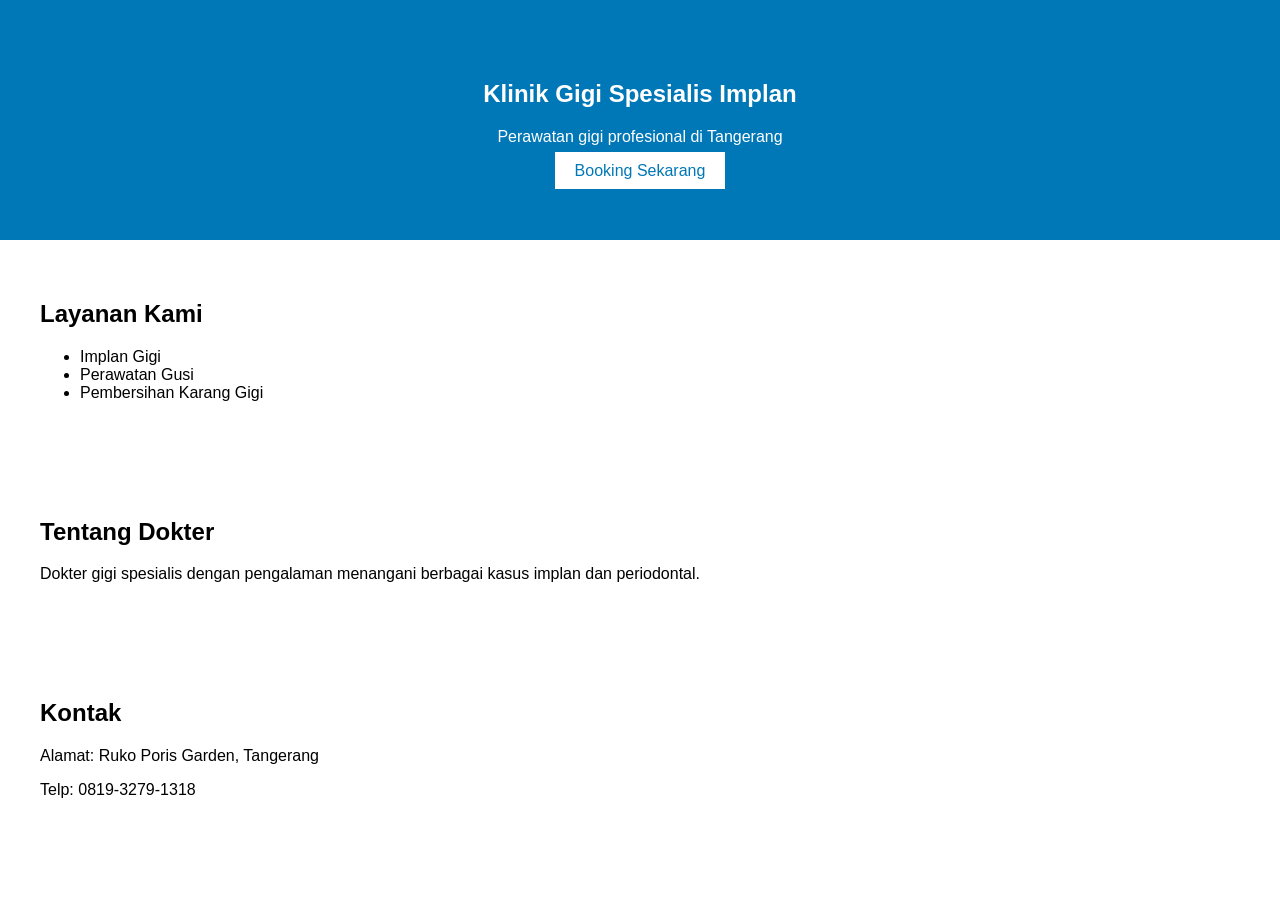
==== index.html @ 265c971c "Add files via upload" ====
<!DOCTYPE html>
<html lang="id">
<head>
  <meta charset="UTF-8">
  <title>Klinik Gigi Septrianto</title>
  <link rel="stylesheet" href="style.css">
</head>
<body>

  <!-- HERO -->
  <section class="hero">
    <h1>Klinik Gigi Spesialis Implan</h1>
    <p>Perawatan gigi profesional di Tangerang</p>
    <a href="https://wa.me/6281932791318" class="btn">Booking Sekarang</a>
  </section>

  <!-- LAYANAN -->
  <section class="services">
    <h2>Layanan Kami</h2>
    <ul>
      <li>Implan Gigi</li>
      <li>Perawatan Gusi</li>
      <li>Pembersihan Karang Gigi</li>
    </ul>
  </section>

  <!-- TENTANG -->
  <section class="about">
    <h2>Tentang Dokter</h2>
    <p>Dokter gigi spesialis dengan pengalaman menangani berbagai kasus implan dan periodontal.</p>
  </section>

  <!-- KONTAK -->
  <section class="contact">
    <h2>Kontak</h2>
    <p>Alamat: Ruko Poris Garden, Tangerang</p>
    <p>Telp: 0819-3279-1318</p>
  </section>

</body>
</html>
---- style.css ----
body {
  font-family: Arial;
  margin: 0;
}

.hero {
  background: #0077b6;
  color: white;
  padding: 60px;
  text-align: center;
}

.btn {
  background: white;
  color: #0077b6;
  padding: 10px 20px;
  text-decoration: none;
}

.services, .about, .contact {
  padding: 40px;
}
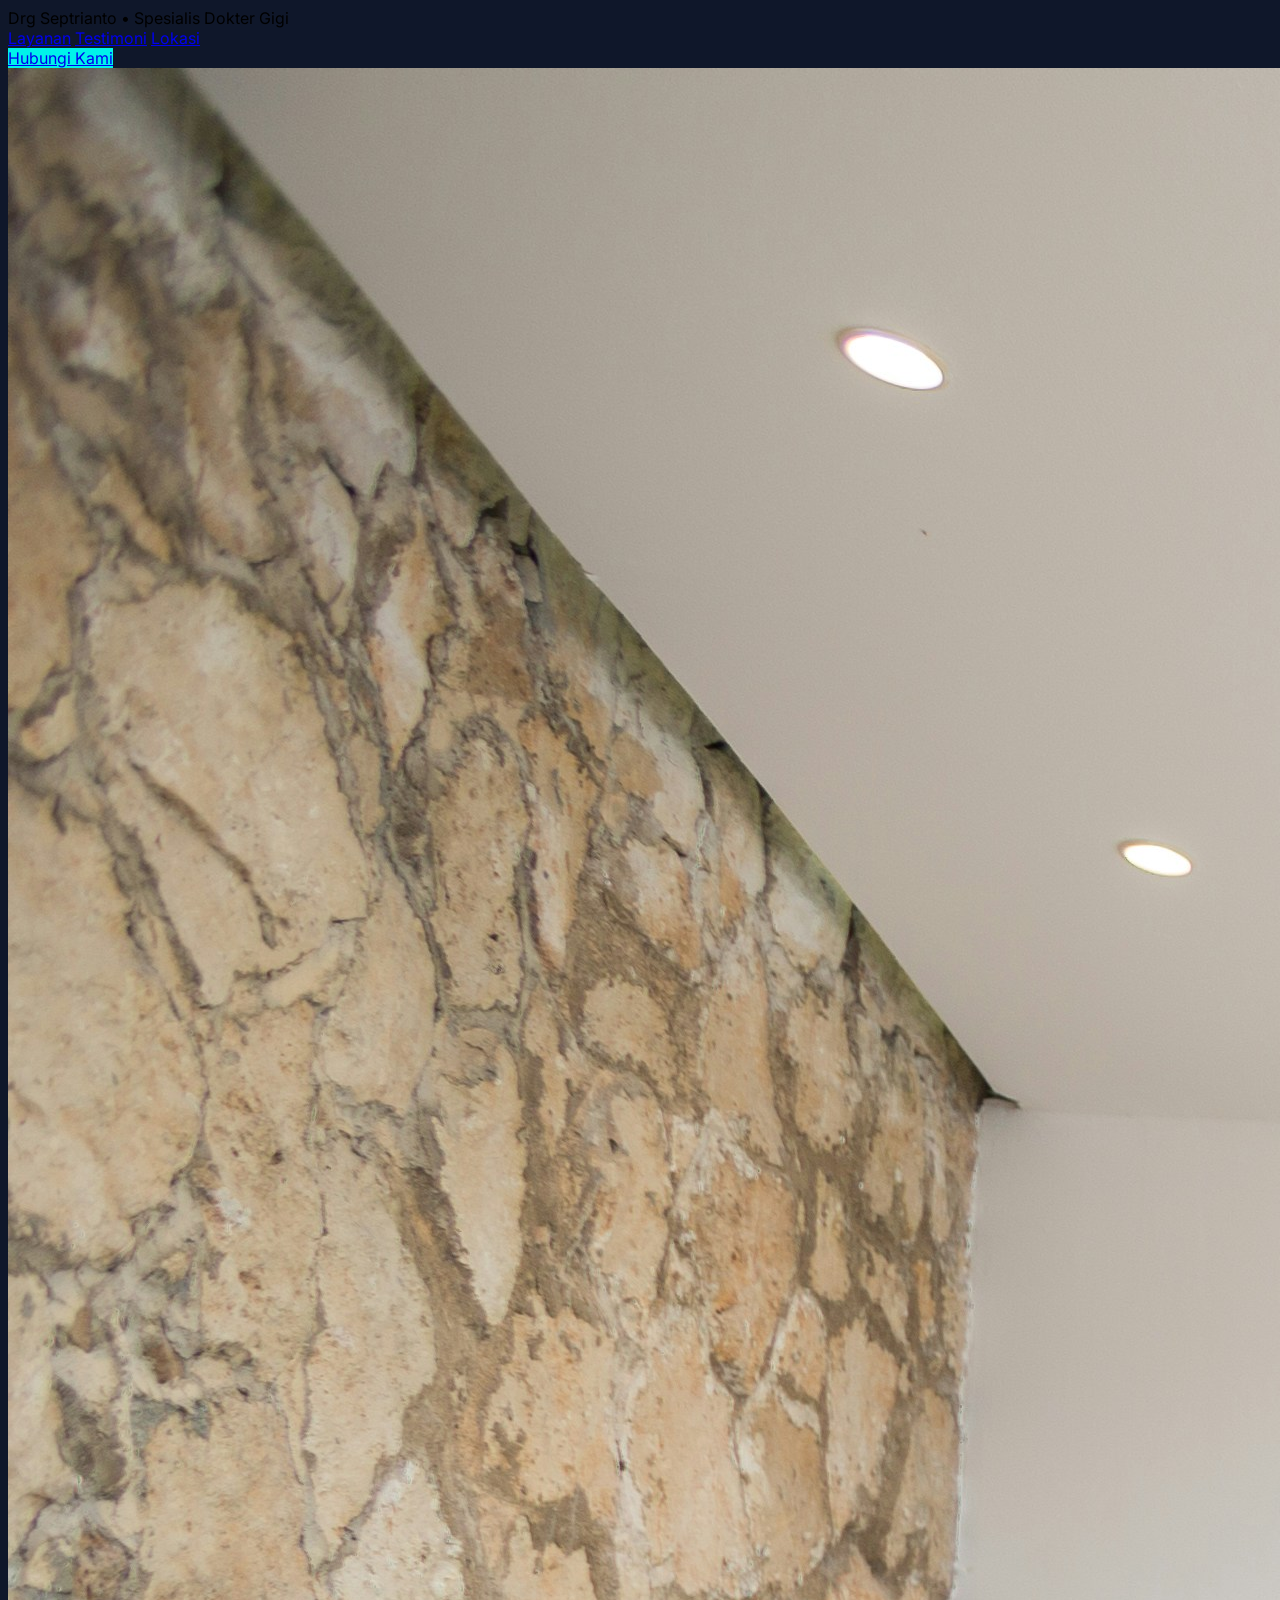
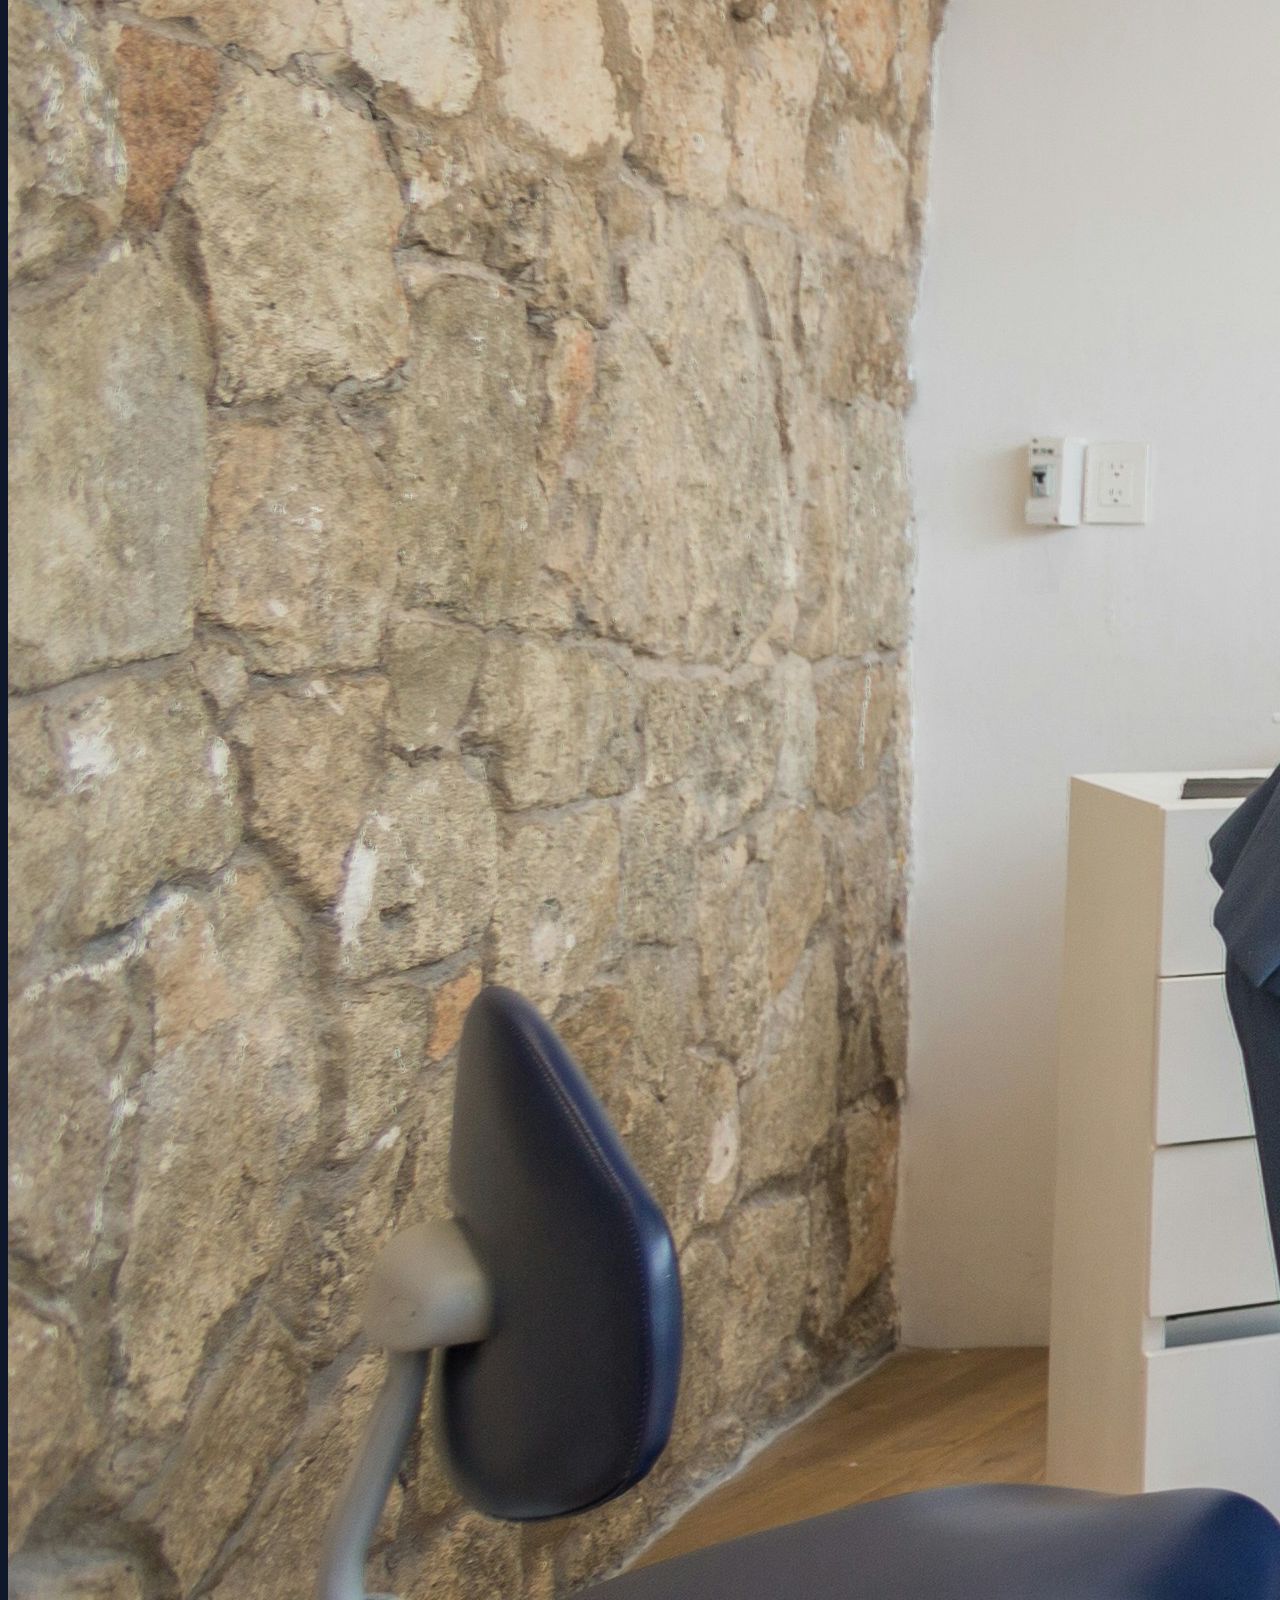
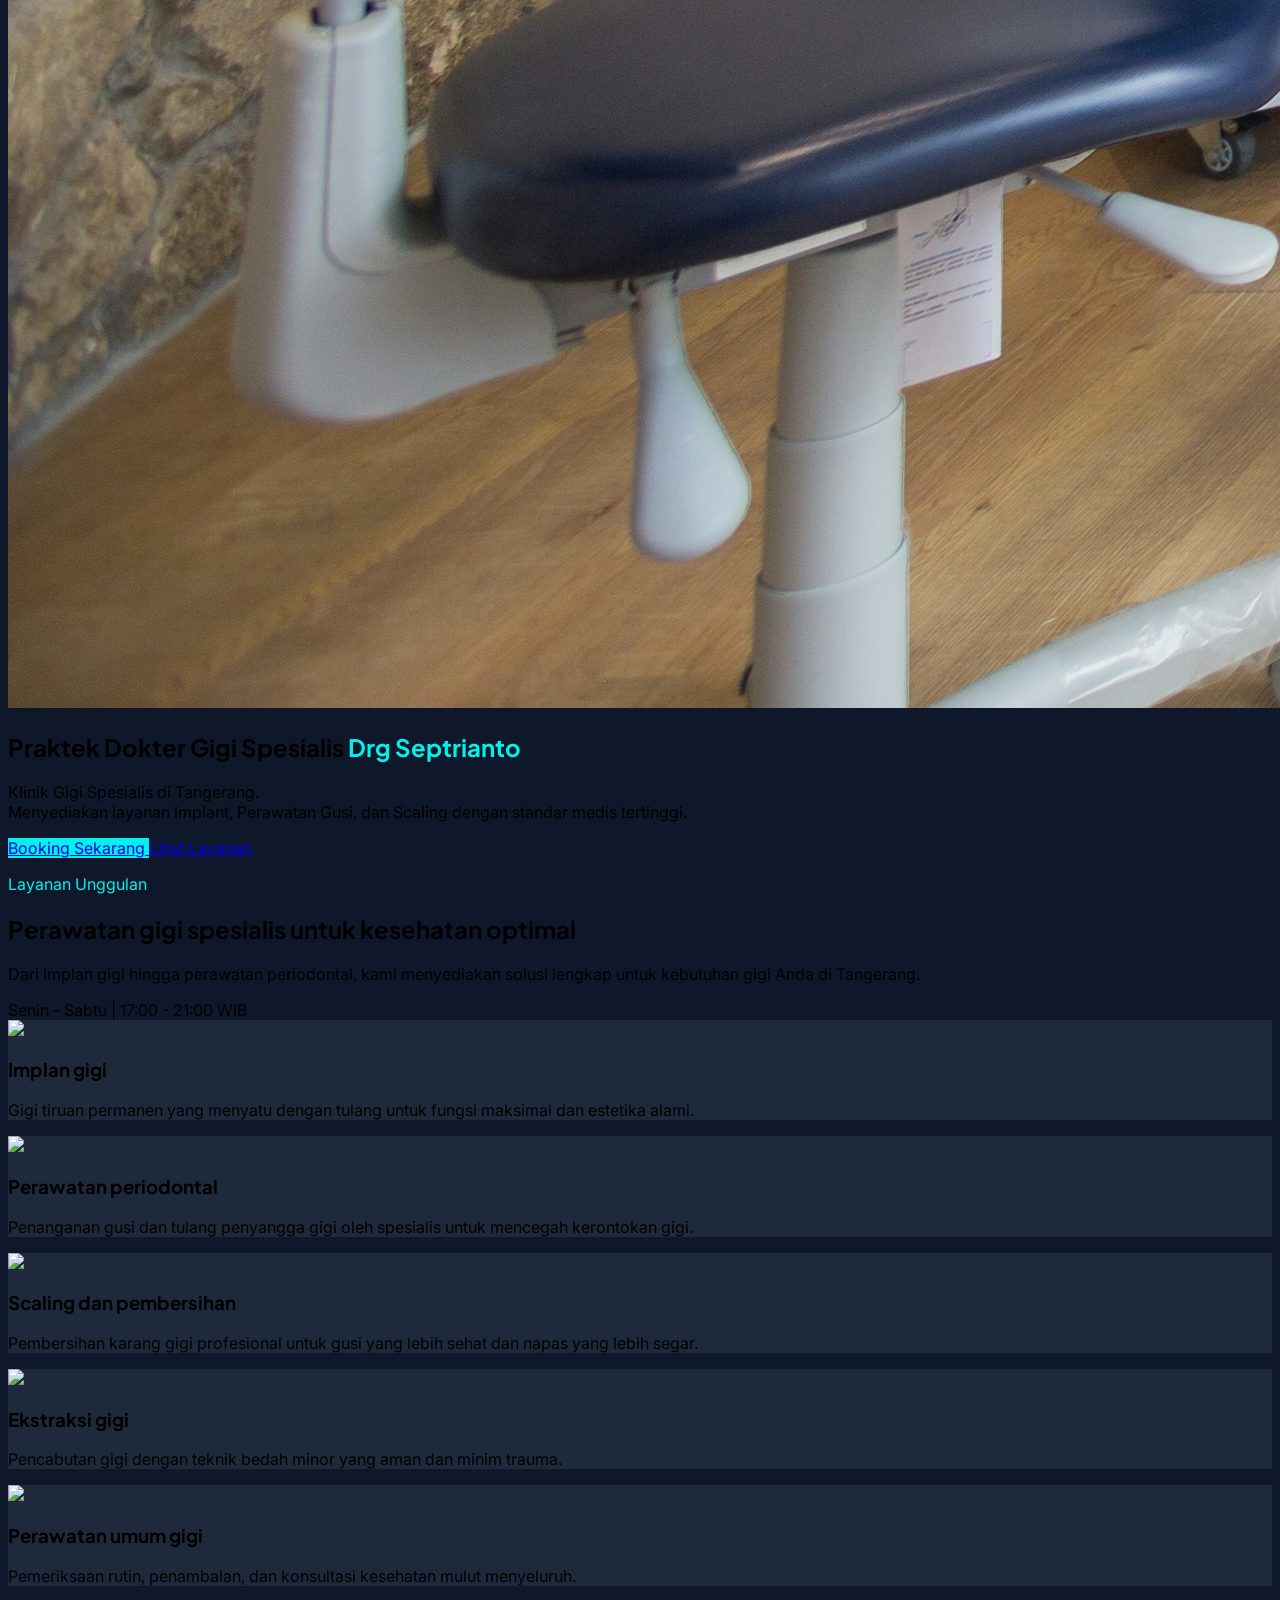
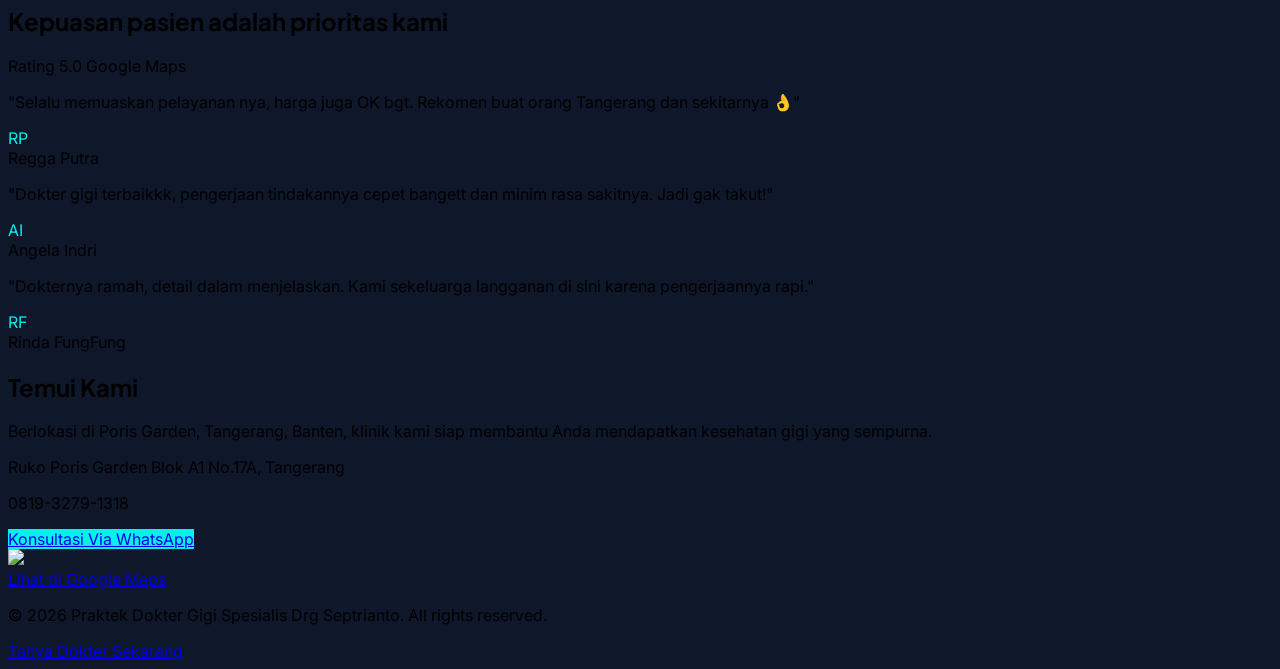
==== commit d315366a: "Add files via upload" ====
--- a/index.html
+++ b/index.html
@@ -1,41 +1,243 @@
 <!DOCTYPE html>
-<html lang="id">
+<html lang="id" class="scroll-smooth">
 <head>
-  <meta charset="UTF-8">
-  <title>Klinik Gigi Septrianto</title>
-  <link rel="stylesheet" href="style.css">
+    <meta charset="UTF-8">
+    <meta name="viewport" content="width=device-width, initial-scale=1.0">
+    <title>Drg. Septrianto - Spesialis Dokter Gigi Tangerang</title>
+    
+    <link href="https://fonts.googleapis.com/css2?family=Plus+Jakarta+Sans:wght@400;600;700;800&family=Inter:wght@400;500&display=swap" rel="stylesheet">
+    
+    <script src="https://cdn.tailwindcss.com"></script>
+    
+    <script src="https://unpkg.com/lucide@latest"></script>
+
+    <style>
+        body { font-family: 'Inter', sans-serif; background-color: #0f172a; }
+        h1, h2, h3 { font-family: 'Plus Jakarta Sans', sans-serif; }
+        
+        .text-accent { color: #00f2ea; }
+        .bg-accent { background-color: #00f2ea; }
+        
+        .hero-overlay {
+            background: linear-gradient(to bottom, rgba(15, 23, 42, 0.3), rgba(15, 23, 42, 0.9));
+        }
+
+        .service-card {
+            background-color: #1e293b;
+            transition: all 0.3s ease;
+        }
+        .service-card:hover {
+            transform: translateY(-8px);
+            border-color: #00f2ea;
+        }
+    </style>
 </head>
-<body>
-
-  <!-- HERO -->
-  <section class="hero">
-    <h1>Klinik Gigi Spesialis Implan</h1>
-    <p>Perawatan gigi profesional di Tangerang</p>
-    <a href="https://wa.me/6281932791318" class="btn">Booking Sekarang</a>
-  </section>
-
-  <!-- LAYANAN -->
-  <section class="services">
-    <h2>Layanan Kami</h2>
-    <ul>
-      <li>Implan Gigi</li>
-      <li>Perawatan Gusi</li>
-      <li>Pembersihan Karang Gigi</li>
-    </ul>
-  </section>
-
-  <!-- TENTANG -->
-  <section class="about">
-    <h2>Tentang Dokter</h2>
-    <p>Dokter gigi spesialis dengan pengalaman menangani berbagai kasus implan dan periodontal.</p>
-  </section>
-
-  <!-- KONTAK -->
-  <section class="contact">
-    <h2>Kontak</h2>
-    <p>Alamat: Ruko Poris Garden, Tangerang</p>
-    <p>Telp: 0819-3279-1318</p>
-  </section>
-
+<body class="text-white">
+
+    <nav class="fixed w-full z-50 bg-[#0f172a]/90 backdrop-blur-md border-b border-slate-800">
+        <div class="max-w-7xl mx-auto px-6 h-16 flex justify-between items-center">
+            <div class="text-sm font-bold tracking-tight">
+                Drg Septrianto • <span class="text-slate-400 font-medium italic">Spesialis Dokter Gigi</span>
+            </div>
+            <div class="hidden md:flex gap-8 text-xs font-bold uppercase tracking-widest text-slate-400">
+                <a href="#layanan" class="hover:text-accent transition">Layanan</a>
+                <a href="#testimoni" class="hover:text-accent transition">Testimoni</a>
+                <a href="#lokasi" class="hover:text-accent transition">Lokasi</a>
+            </div>
+            <a href="https://wa.me/6281932791318" target="_blank" class="bg-accent text-slate-900 px-5 py-2 rounded-full font-bold text-xs hover:opacity-80 transition shadow-lg shadow-cyan-500/20">
+                Hubungi Kami
+            </a>
+        </div>
+    </nav>
+
+    <section class="relative h-[85vh] flex items-center px-6 pt-16">
+        <div class="absolute inset-0 z-0 overflow-hidden">
+            <img src="images/hero.jpg" class="w-full h-full object-cover opacity-50 shadow-inner" alt="Background Klinik">
+            <div class="absolute inset-0 hero-overlay"></div>
+        </div>
+        
+        <div class="relative z-10 max-w-7xl mx-auto w-full">
+            <div class="bg-[#0f172a]/70 backdrop-blur-xl p-8 md:p-14 rounded-[2.5rem] border border-slate-700/50 max-w-2xl shadow-2xl">
+                <div class="w-12 h-1 bg-accent mb-6 rounded-full"></div>
+                <h1 class="text-4xl md:text-6xl font-extrabold leading-tight mb-6">
+                    Praktek Dokter Gigi Spesialis <span class="text-accent">Drg Septrianto</span>
+                </h1>
+                <p class="text-slate-300 text-lg mb-10 leading-relaxed font-medium">
+                    Klinik Gigi Spesialis di Tangerang. <br>Menyediakan layanan Implant, Perawatan Gusi, dan Scaling dengan standar medis tertinggi.
+                </p>
+                <div class="flex flex-wrap gap-4">
+                    <a href="https://wa.me/6281932791318" class="bg-accent text-slate-900 px-10 py-4 rounded-full font-extrabold text-sm hover:scale-105 transition shadow-xl shadow-cyan-500/20">
+                        Booking Sekarang
+                    </a>
+                    <a href="#layanan" class="border border-slate-600 bg-slate-800/50 text-white px-10 py-4 rounded-full font-extrabold text-sm hover:bg-slate-700 transition">
+                        Lihat Layanan
+                    </a>
+                </div>
+            </div>
+        </div>
+    </section>
+
+    <section id="layanan" class="py-28 px-6">
+        <div class="max-w-7xl mx-auto">
+            <div class="flex flex-col md:flex-row justify-between items-start mb-20 gap-8">
+                <div class="space-y-4">
+                    <p class="text-accent font-bold uppercase tracking-[0.2em] text-xs">Layanan Unggulan</p>
+                    <h2 class="text-3xl md:text-5xl font-extrabold max-w-md leading-tight">
+                        Perawatan gigi spesialis untuk kesehatan optimal
+                    </h2>
+                </div>
+                <div class="text-slate-400 max-w-sm pt-4">
+                    <p class="mb-6 leading-relaxed">Dari implan gigi hingga perawatan periodontal, kami menyediakan solusi lengkap untuk kebutuhan gigi Anda di Tangerang.</p>
+                    <div class="flex items-center gap-3">
+                        <div class="w-10 h-10 rounded-full border border-slate-700 flex items-center justify-center text-accent">
+                            <i data-lucide="clock" class="w-5 h-5"></i>
+                        </div>
+                        <span class="text-sm font-bold">Senin - Sabtu | 17:00 - 21:00 WIB</span>
+                    </div>
+                </div>
+            </div>
+
+            <div class="grid md:grid-cols-3 gap-8 mb-8">
+                <div class="service-card rounded-[2rem] overflow-hidden border border-slate-800 p-2 shadow-lg">
+                    <img src="https://images.unsplash.com/photo-1606811841689-23dfddce3e95?auto=format&fit=crop&q=80&w=800" class="w-full h-52 object-cover rounded-[1.5rem]">
+                    <div class="p-6">
+                        <h3 class="font-bold text-xl mb-3">Implan gigi</h3>
+                        <p class="text-slate-400 text-sm leading-relaxed italic">Gigi tiruan permanen yang menyatu dengan tulang untuk fungsi maksimal dan estetika alami.</p>
+                    </div>
+                </div>
+                <div class="service-card rounded-[2rem] overflow-hidden border border-slate-800 p-2 shadow-lg">
+                    <img src="https://images.unsplash.com/photo-1593059080506-517a33f7293c?auto=format&fit=crop&q=80&w=800" class="w-full h-52 object-cover rounded-[1.5rem]">
+                    <div class="p-6">
+                        <h3 class="font-bold text-xl mb-3">Perawatan periodontal</h3>
+                        <p class="text-slate-400 text-sm leading-relaxed italic">Penanganan gusi dan tulang penyangga gigi oleh spesialis untuk mencegah kerontokan gigi.</p>
+                    </div>
+                </div>
+                <div class="service-card rounded-[2rem] overflow-hidden border border-slate-800 p-2 shadow-lg">
+                    <img src="https://images.unsplash.com/photo-1598256989800-fe5f95da9787?auto=format&fit=crop&q=80&w=800" class="w-full h-52 object-cover rounded-[1.5rem]">
+                    <div class="p-6">
+                        <h3 class="font-bold text-xl mb-3">Scaling dan pembersihan</h3>
+                        <p class="text-slate-400 text-sm leading-relaxed italic">Pembersihan karang gigi profesional untuk gusi yang lebih sehat dan napas yang lebih segar.</p>
+                    </div>
+                </div>
+            </div>
+
+            <div class="grid md:grid-cols-2 gap-8">
+                <div class="service-card rounded-[2rem] border border-slate-800 flex items-center p-6 gap-6">
+                    <div class="w-32 h-32 flex-shrink-0">
+                        <img src="https://images.unsplash.com/photo-1579684385127-1ef15d508118?auto=format&fit=crop&q=80&w=400" class="w-full h-full rounded-2xl object-cover shadow-lg">
+                    </div>
+                    <div>
+                        <h3 class="font-bold text-xl mb-2">Ekstraksi gigi</h3>
+                        <p class="text-slate-400 text-sm">Pencabutan gigi dengan teknik bedah minor yang aman dan minim trauma.</p>
+                    </div>
+                </div>
+                <div class="service-card rounded-[2rem] border border-slate-800 flex items-center p-6 gap-6">
+                    <div class="w-32 h-32 flex-shrink-0">
+                        <img src="https://images.unsplash.com/photo-1588776814546-1ffcf47267a5?auto=format&fit=crop&q=80&w=400" class="w-full h-full rounded-2xl object-cover shadow-lg">
+                    </div>
+                    <div>
+                        <h3 class="font-bold text-xl mb-2">Perawatan umum gigi</h3>
+                        <p class="text-slate-400 text-sm">Pemeriksaan rutin, penambalan, dan konsultasi kesehatan mulut menyeluruh.</p>
+                    </div>
+                </div>
+            </div>
+        </div>
+    </section>
+
+    <section id="testimoni" class="py-28 bg-slate-900/40 px-6">
+        <div class="max-w-7xl mx-auto">
+            <div class="flex flex-col md:flex-row justify-between mb-20 items-end gap-6">
+                <h2 class="text-3xl md:text-5xl font-extrabold max-w-md leading-tight">
+                    Kepuasan pasien adalah prioritas kami
+                </h2>
+                <div class="bg-slate-800/50 p-6 rounded-2xl border border-slate-700">
+                    <div class="flex text-yellow-400 gap-1 mb-2">
+                        <i data-lucide="star" class="w-4 h-4 fill-current"></i>
+                        <i data-lucide="star" class="w-4 h-4 fill-current"></i>
+                        <i data-lucide="star" class="w-4 h-4 fill-current"></i>
+                        <i data-lucide="star" class="w-4 h-4 fill-current"></i>
+                        <i data-lucide="star" class="w-4 h-4 fill-current"></i>
+                    </div>
+                    <p class="text-xs text-slate-400 font-extrabold uppercase tracking-widest">Rating 5.0 Google Maps</p>
+                </div>
+            </div>
+
+            <div class="grid md:grid-cols-3 gap-8">
+                <div class="p-10 rounded-[2.5rem] bg-[#1e293b] border border-slate-700/50 shadow-xl flex flex-col justify-between">
+                    <p class="text-slate-300 mb-8 leading-relaxed italic text-sm">"Selalu memuaskan pelayanan nya, harga juga OK bgt. Rekomen buat orang Tangerang dan sekitarnya 👌"</p>
+                    <div class="flex items-center gap-3">
+                        <div class="w-8 h-8 bg-accent/20 rounded-full flex items-center justify-center text-accent font-bold text-xs italic">RP</div>
+                        <span class="font-bold text-sm">Regga Putra</span>
+                    </div>
+                </div>
+                <div class="p-10 rounded-[2.5rem] bg-[#1e293b] border border-slate-700/50 shadow-xl flex flex-col justify-between">
+                    <p class="text-slate-300 mb-8 leading-relaxed italic text-sm">"Dokter gigi terbaikkk, pengerjaan tindakannya cepet bangett dan minim rasa sakitnya. Jadi gak takut!"</p>
+                    <div class="flex items-center gap-3">
+                        <div class="w-8 h-8 bg-accent/20 rounded-full flex items-center justify-center text-accent font-bold text-xs italic">AI</div>
+                        <span class="font-bold text-sm">Angela Indri</span>
+                    </div>
+                </div>
+                <div class="p-10 rounded-[2.5rem] bg-[#1e293b] border border-slate-700/50 shadow-xl flex flex-col justify-between">
+                    <p class="text-slate-300 mb-8 leading-relaxed italic text-sm">"Dokternya ramah, detail dalam menjelaskan. Kami sekeluarga langganan di sini karena pengerjaannya rapi."</p>
+                    <div class="flex items-center gap-3">
+                        <div class="w-8 h-8 bg-accent/20 rounded-full flex items-center justify-center text-accent font-bold text-xs italic">RF</div>
+                        <span class="font-bold text-sm">Rinda FungFung</span>
+                    </div>
+                </div>
+            </div>
+        </div>
+    </section>
+
+    <footer id="lokasi" class="py-28 px-6 border-t border-slate-800">
+        <div class="max-w-7xl mx-auto grid md:grid-cols-2 gap-20">
+            <div class="space-y-10">
+                <div class="space-y-4">
+                    <h2 class="text-4xl font-extrabold">Temui Kami</h2>
+                    <p class="text-slate-400 text-lg leading-relaxed">Berlokasi di Poris Garden, Tangerang, Banten, klinik kami siap membantu Anda mendapatkan kesehatan gigi yang sempurna.</p>
+                </div>
+                <div class="space-y-6">
+                    <div class="flex gap-5 items-center group">
+                        <div class="w-12 h-12 bg-slate-800 rounded-2xl flex items-center justify-center text-accent group-hover:bg-accent group-hover:text-slate-900 transition-all shadow-lg">
+                            <i data-lucide="map-pin"></i>
+                        </div>
+                        <p class="text-slate-300 font-medium text-sm">Ruko Poris Garden Blok A1 No.17A, Tangerang</p>
+                    </div>
+                    <div class="flex gap-5 items-center group">
+                        <div class="w-12 h-12 bg-slate-800 rounded-2xl flex items-center justify-center text-accent group-hover:bg-accent group-hover:text-slate-900 transition-all shadow-lg">
+                            <i data-lucide="phone"></i>
+                        </div>
+                        <p class="text-slate-300 font-medium text-sm">0819-3279-1318</p>
+                    </div>
+                </div>
+                <div class="pt-6">
+                    <a href="https://wa.me/6281932791318" class="bg-accent text-slate-900 px-8 py-3 rounded-full font-extrabold text-xs inline-flex items-center gap-2 hover:opacity-80 transition">
+                        <i data-lucide="message-circle" class="w-4 h-4"></i> Konsultasi Via WhatsApp
+                    </a>
+                </div>
+            </div>
+            
+            <div class="relative group">
+                <div class="absolute -inset-2 bg-accent/20 blur-xl opacity-0 group-hover:opacity-100 transition duration-1000"></div>
+                <div class="relative h-full min-h-[400px] rounded-[3rem] overflow-hidden border-8 border-slate-800 grayscale contrast-125">
+                    <img src="https://www.maproom.net/wp-content/uploads/Map-of-Tangerang.jpg" class="w-full h-full object-cover">
+                    <div class="absolute inset-0 bg-slate-900/40 flex items-center justify-center">
+                        <a href="https://www.google.com/maps/contrib/105561990922294731170/reviews" target="_blank" class="bg-white text-slate-900 px-6 py-3 rounded-xl font-bold text-sm shadow-2xl hover:scale-105 transition">
+                            Lihat di Google Maps
+                        </a>
+                    </div>
+                </div>
+            </div>
+        </div>
+        <div class="max-w-7xl mx-auto mt-28 pt-10 border-t border-slate-800 text-center text-xs text-slate-500 font-medium tracking-widest uppercase">
+            <p>© 2026 Praktek Dokter Gigi Spesialis Drg Septrianto. All rights reserved.</p>
+        </div>
+    </footer>
+
+    <a href="https://wa.me/6281932791318" target="_blank" class="fixed bottom-8 right-8 bg-[#25D366] text-white p-4 rounded-full shadow-2xl hover:scale-110 transition z-50 group">
+        <i data-lucide="message-circle" class="w-8 h-8"></i>
+        <span class="absolute right-full mr-4 bg-white text-slate-800 px-4 py-2 rounded-lg text-sm font-bold shadow-xl opacity-0 group-hover:opacity-100 transition whitespace-nowrap">Tanya Dokter Sekarang</span>
+    </a>
+
+    <script>lucide.createIcons();</script>
 </body>
 </html>
